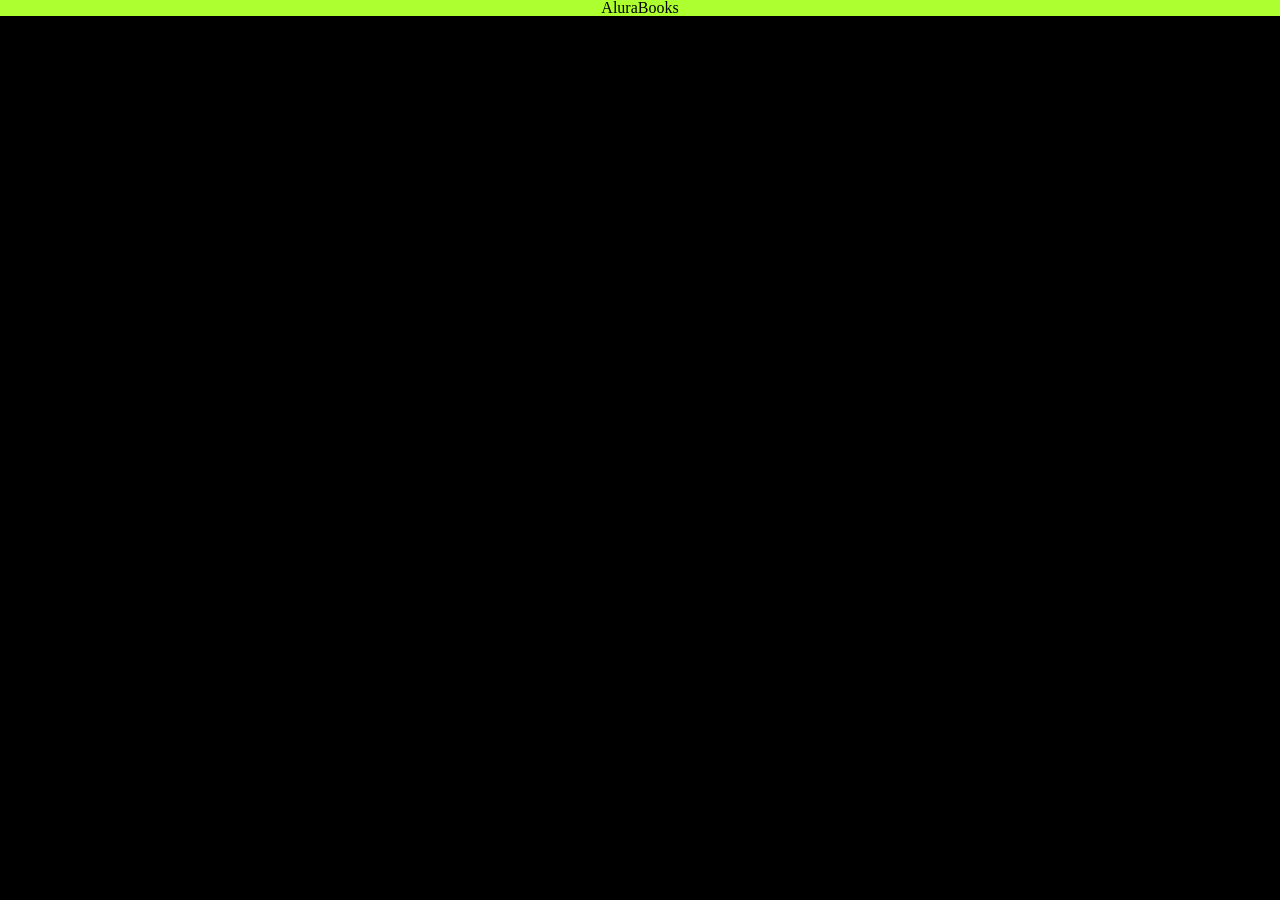
==== mobilifirst/index.html @ 6bdb54c4 "Add files via upload" ====
<!DOCTYPE html>
<html>
<head>
    <meta charset="UTF-8">
    <meta name="viewport" content="width-device-width" initial-scale="1.0">
    <link rel="stylesheet" href="style.css">
    <link rel="stylesheet" href="resete.css">
    <title>AluraBooks</title>
</head>
<body>
    <h1>AluraBooks</h1>
</body>
</html>
---- mobilifirst/style.css ----
:root{
--cor-de-fundo: #ebecee;
}
body{
    background-color: black
}
h1{
    background-color: greenyellow;
    text-align: center;
}
---- mobilifirst/resete.css ----
/* http://meyerweb.com/eric/tools/css/reset/ 
   v2.0 | 20110126
   License: none (public domain)
*/

html, body, div, span, applet, object, iframe,
h1, h2, h3, h4, h5, h6, p, blockquote, pre,
a, abbr, acronym, address, big, cite, code,
del, dfn, em, img, ins, kbd, q, s, samp,
small, strike, strong, sub, sup, tt, var,
b, u, i, center,
dl, dt, dd, ol, ul, li,
fieldset, form, label, legend,
table, caption, tbody, tfoot, thead, tr, th, td,
article, aside, canvas, details, embed, 
figure, figcaption, footer, header, hgroup, 
menu, nav, output, ruby, section, summary,
time, mark, audio, video {
	margin: 0;
	padding: 0;
	border: 0;
	font-size: 100%;
	font: inherit;
	vertical-align: baseline;
}
/* HTML5 display-role reset for older browsers */
article, aside, details, figcaption, figure, 
footer, header, hgroup, menu, nav, section {
	display: block;
}
body {
	line-height: 1;
}
ol, ul {
	list-style: none;
}
blockquote, q {
	quotes: none;
}
blockquote:before, blockquote:after,
q:before, q:after {
	content: '';
	content: none;
}
table {
	border-collapse: collapse;
	border-spacing: 0;
}
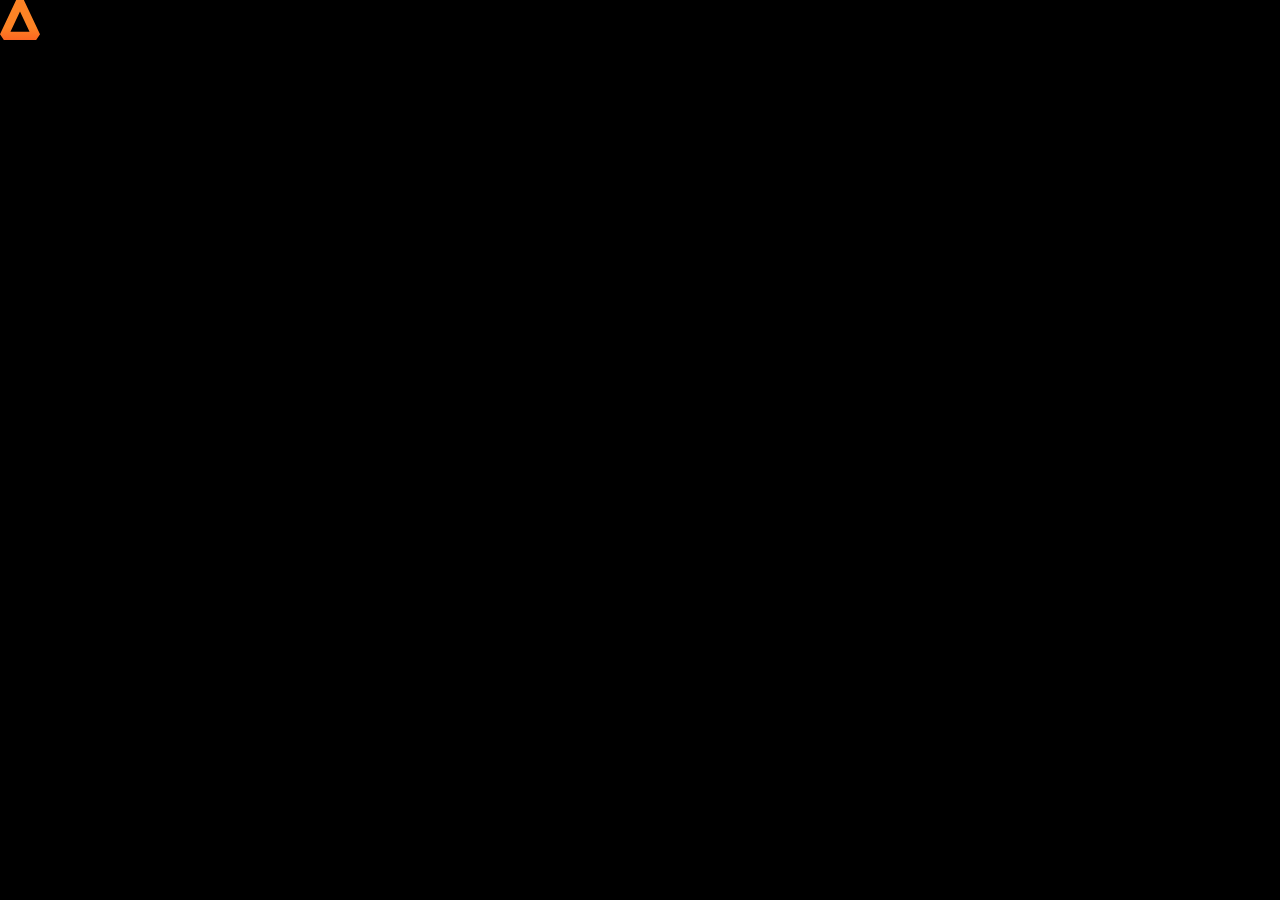
==== commit 13f02b38: "Add files via upload" ====
--- a/mobilifirst/index.html
+++ b/mobilifirst/index.html
@@ -3,11 +3,17 @@
 <head>
     <meta charset="UTF-8">
     <meta name="viewport" content="width-device-width" initial-scale="1.0">
+    <link rel="stylesheet" href="resete.css">
     <link rel="stylesheet" href="style.css">
-    <link rel="stylesheet" href="resete.css">
     <title>AluraBooks</title>
 </head>
 <body>
-    <h1>AluraBooks</h1>
+    
 </body>
+<header class="cabeçalho">
+<div class="container">
+<span class="cabeçalho_menu-hamburguer container_imagem"></span>
+<img src="./img/logo.svg" class="container_imagem">
+</div>  
+</header>
 </html>
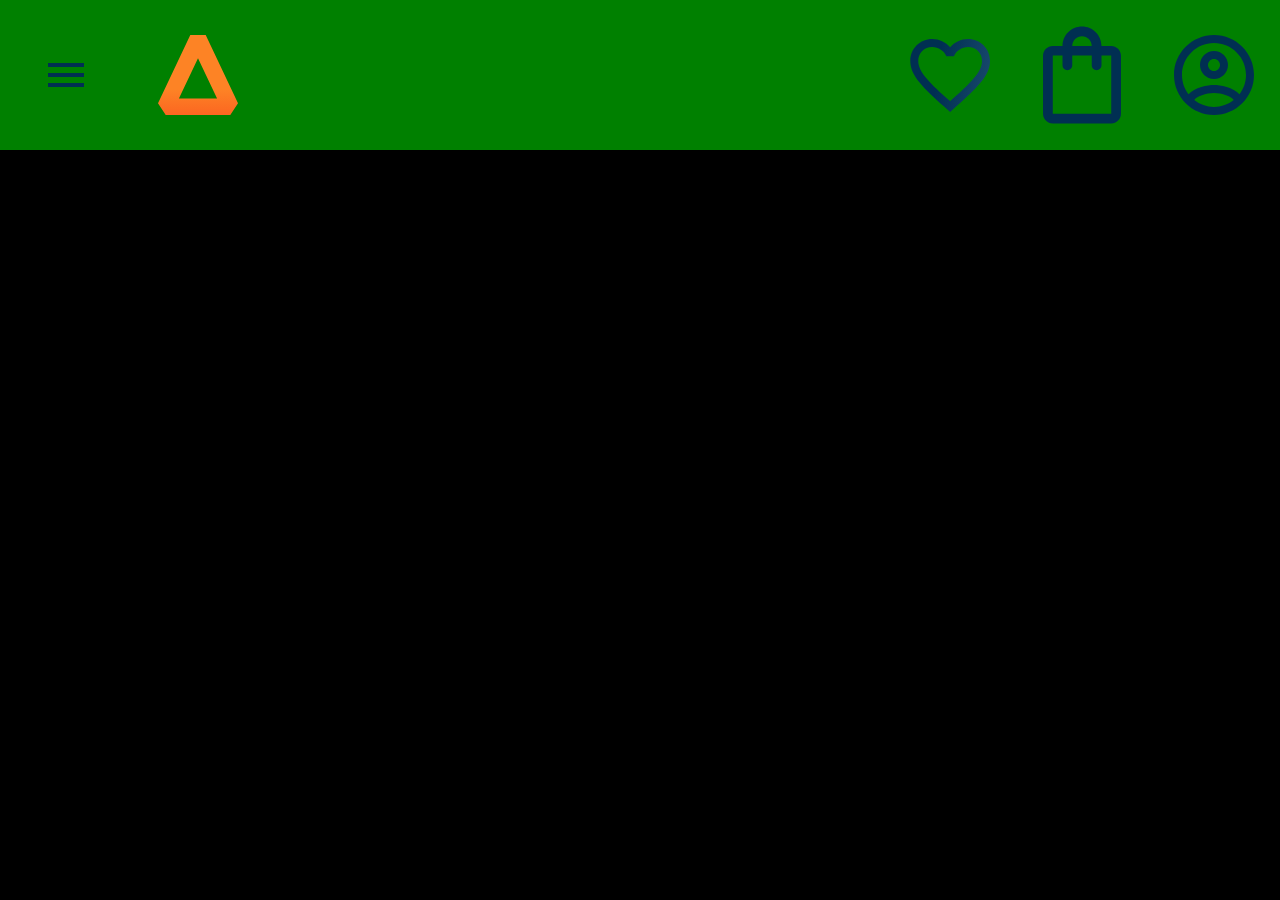
==== commit dfef8734: "Add files via upload" ====
--- a/mobilifirst/index.html
+++ b/mobilifirst/index.html
@@ -14,6 +14,13 @@
 <div class="container">
 <span class="cabeçalho_menu-hamburguer container_imagem"></span>
 <img src="./img/logo.svg" class="container_imagem">
-</div>  
+</div>
+
+<div class="container">
+ <img src="./img/Favoritos.svg" class="container_imagem">
+ <img src="./img/Compras.svg" class="container_imagem">
+<img src="./img/Usuario.svg" class="container_imagem">
+</div>           
+
 </header>
 </html>
--- a/mobilifirst/style.css
+++ b/mobilifirst/style.css
@@ -1,10 +1,30 @@
 :root{
 --cor-de-fundo: #ebecee;
+--branco: #FFFFFF;
 }
 body{
     background-color: black
 }
-h1{
-    background-color: greenyellow;
-    text-align: center;
+.cabeçalho_menu-hamburguer{
+    width: 24px;
+    height: 24px;
+    background-image: url(./img/Menu.svg);
+    background-repeat: no-repeat;
+    background-position: center;
+    display: inline-block;
+}
+.cabeçalho{
+    background-color: green;
+    display: flex;
+    justify-content: space-between;
+    align-items: center;
+}
+.container{
+    display: flex;
+    align-items: center;
+}
+.container_imagem {
+padding: 12px;
+margin: 14px;
+width: 5em;
 }
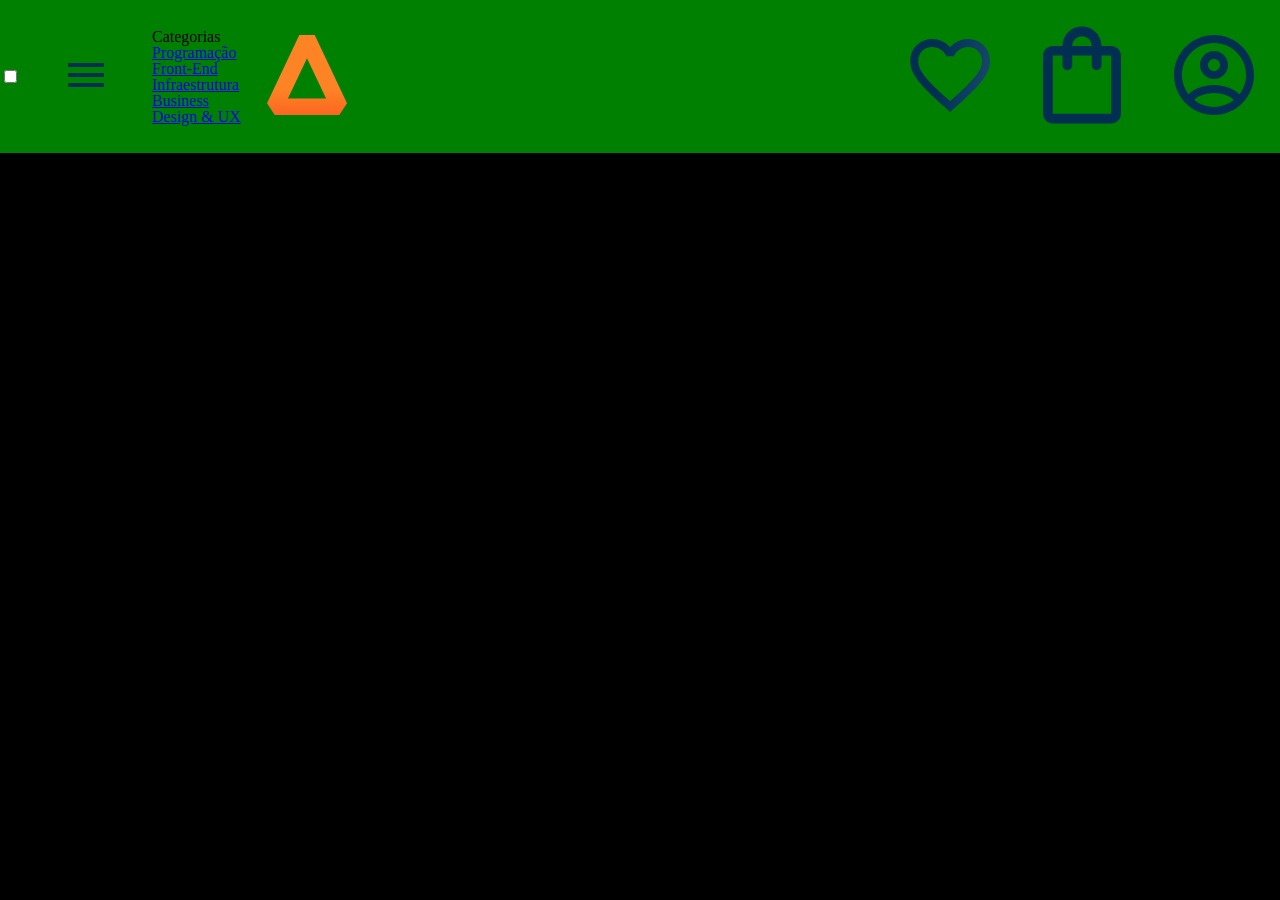
==== commit a8535ed2: "Add files via upload" ====
--- a/mobilifirst/index.html
+++ b/mobilifirst/index.html
@@ -12,14 +12,32 @@
 </body>
 <header class="cabeçalho">
 <div class="container">
+    <input type="checkbox" 1d="menu" class="container_botão">
+    <label for="menu">
 <span class="cabeçalho_menu-hamburguer container_imagem"></span>
-<img src="./img/logo.svg" class="container_imagem">
+</label>
+<ul class="Lista menu">
+    <li class="lista-menu_titulo">Categorias</li>
+
+    <li class="lista-meno_item">
+   <a href="#" class="Lista-menu_link">Programação </a>
+   <li class="lista-meno_item"></li>
+    <a href="#" class="Lista-menu_link"> Front-End</a>
+    <li class="lista-meno_item"></li>
+    <a href="#" class="Lista-menu_link">Infraestrutura</a>
+   <li class="lista-meno_item"></li>
+ <a href="#" class="Lista-menu_link">Business </a>
+ <li class="lista-meno_item"></li>
+<a href="#" class="Lista-menu_link">Design & UX </a>
+</li>
+</ul>
+<a href="#"><img src="./img/logo.svg" class="container_imagem"> </a>
 </div>
 
 <div class="container">
- <img src="./img/Favoritos.svg" class="container_imagem">
- <img src="./img/Compras.svg" class="container_imagem">
-<img src="./img/Usuario.svg" class="container_imagem">
+<a href="#"><img src="./img/Favoritos.svg" class="container_imagem"> </a>
+<a href="#"><img src="./img/Compras.svg" class="container_imagem"> </a>
+<a href="#"><img src="./img/Usuario.svg" class="container_imagem"> </a>
 </div>           
 
 </header>
--- a/mobilifirst/style.css
+++ b/mobilifirst/style.css
@@ -9,7 +9,7 @@
     width: 24px;
     height: 24px;
     background-image: url(./img/Menu.svg);
-    background-repeat: no-repeat;
+    background-repeat: no-repeat                                                                                               ;
     background-position: center;
     display: inline-block;
 }
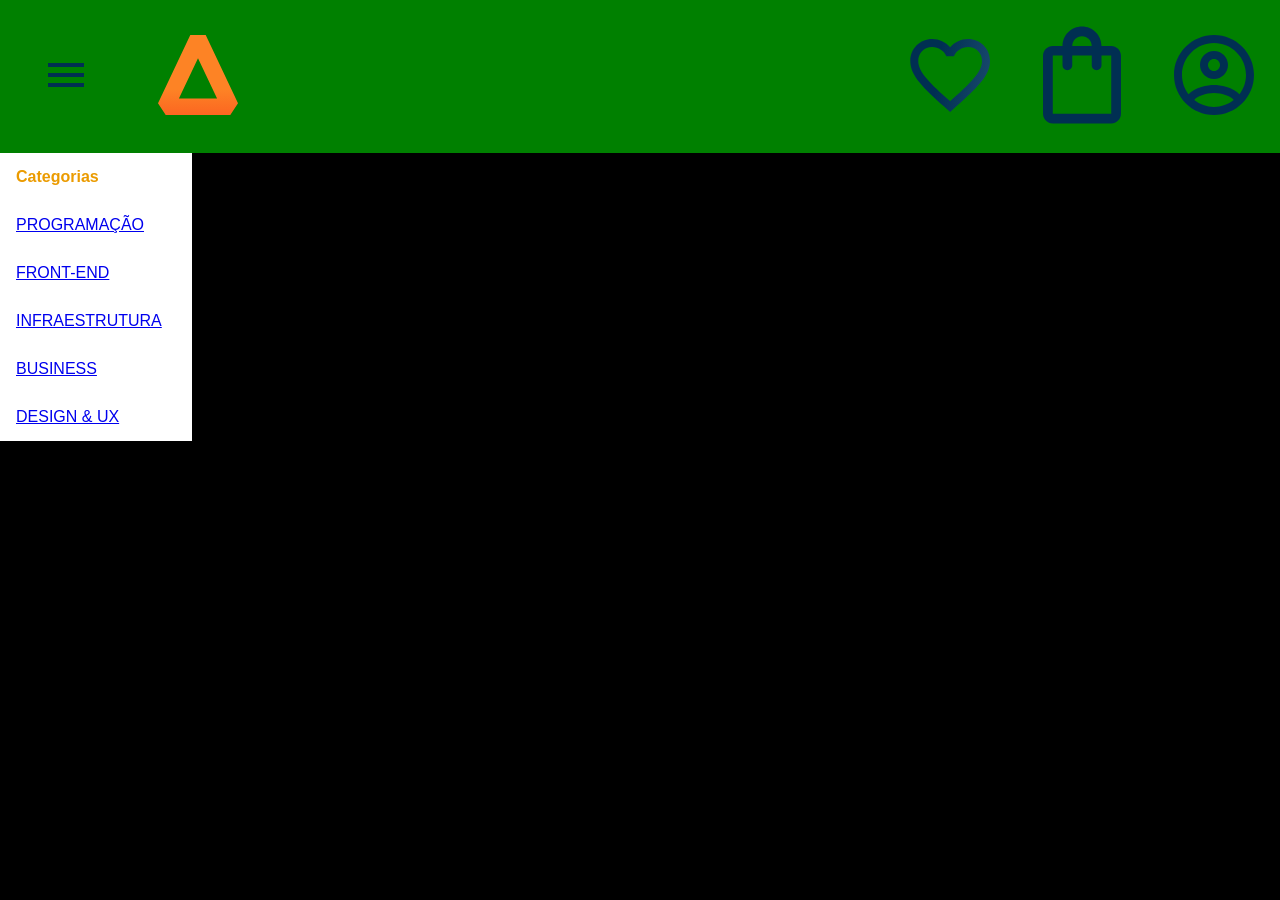
==== commit 5e991511: "Add files via upload" ====
--- a/mobilifirst/index.html
+++ b/mobilifirst/index.html
@@ -1,44 +1,47 @@
 <!DOCTYPE html>
 <html>
 <head>
-    <meta charset="UTF-8">
-    <meta name="viewport" content="width-device-width" initial-scale="1.0">
-    <link rel="stylesheet" href="resete.css">
-    <link rel="stylesheet" href="style.css">
-    <title>AluraBooks</title>
+<meta charset="UTF-8">
+<meta name="viewport" content="width-device-width" initial-scale="1.0">
+<link rel="stylesheet" href="resete.css">
+<link rel="stylesheet" href="style.css">
+<link rel="preconnect" href="https://fonts.googleapis.com">
+<link rel="preconnect" href="https://fonts.gstatic.com" crossorigin>
+<link href="https://fonts.googleapis.com/css2?family=Poppins:wght@300;400;500;700&display=swap" rel="stylesheet">
+<title>AluraBooks</title>
 </head>
-<body>
-    
+<body>    
 </body>
 <header class="cabeçalho">
 <div class="container">
-    <input type="checkbox" 1d="menu" class="container_botão">
-    <label for="menu">
+<input type="checkbox" 1d="menu" class="container_botão">
+<label for="menu">
 <span class="cabeçalho_menu-hamburguer container_imagem"></span>
 </label>
-<ul class="Lista menu">
-    <li class="lista-menu_titulo">Categorias</li>
+<ul class="lista-menu">
+<li class="lista-menu_titulo">Categorias</li>
 
-    <li class="lista-meno_item">
-   <a href="#" class="Lista-menu_link">Programação </a>
-   <li class="lista-meno_item"></li>
-    <a href="#" class="Lista-menu_link"> Front-End</a>
-    <li class="lista-meno_item"></li>
-    <a href="#" class="Lista-menu_link">Infraestrutura</a>
-   <li class="lista-meno_item"></li>
- <a href="#" class="Lista-menu_link">Business </a>
- <li class="lista-meno_item"></li>
-<a href="#" class="Lista-menu_link">Design & UX </a>
-</li>
+
+
+<li class="lista-menu_item">
+<a href="#" class="lista-menu_link">Programação </a></li>
+
+
+<li class="lista-menu_item">
+<a href="#" class="lista-menu_link"> Front-End</a></li>
+<li class="lista-menu_item">
+<a href="#" class="lista-menu_link">Infraestrutura</a></li>
+<li class="lista-menu_item">
+<a href="#" class="lista-menu_link">Business </a></li>
+<li class="lista-menu_item">
+<a href="#" class="lista-menu_link">Design & UX </a></li>
 </ul>
 <a href="#"><img src="./img/logo.svg" class="container_imagem"> </a>
 </div>
-
 <div class="container">
 <a href="#"><img src="./img/Favoritos.svg" class="container_imagem"> </a>
 <a href="#"><img src="./img/Compras.svg" class="container_imagem"> </a>
 <a href="#"><img src="./img/Usuario.svg" class="container_imagem"> </a>
 </div>           
-
 </header>
-</html>+</html>
--- a/mobilifirst/style.css
+++ b/mobilifirst/style.css
@@ -1,15 +1,20 @@
 :root{
 --cor-de-fundo: #ebecee;
 --branco: #FFFFFF;
+--laranja: #EB9B00;
+--fonte-principal: "Poopins";
 }
 body{
-    background-color: black
+    background-color: black;
+    font-family: Impact, Haettenschweiler, 'Arial Narrow Bold', sans-serif;
+    font-size: 16px;
+    font-weight: 400;
 }
 .cabeçalho_menu-hamburguer{
     width: 24px;
     height: 24px;
     background-image: url(./img/Menu.svg);
-    background-repeat: no-repeat                                                                                               ;
+    background-repeat: no-repeat;
     background-position: center;
     display: inline-block;
 }
@@ -18,6 +23,7 @@
     display: flex;
     justify-content: space-between;
     align-items: center;
+    position: relative;
 }
 .container{
     display: flex;
@@ -27,4 +33,31 @@
 padding: 12px;
 margin: 14px;
 width: 5em;
+}
+.container_botão:checked ~.lista-menu {
+    display: block;
+}
+.lista-menu_titulo,
+.lista-menu_item{
+    padding: 1em;
+    background-color: var(--branco);
+}
+.lista-menu_titulo {
+    color: var(--laranja);
+    font-weight: 700;
+}
+.lista-menu_link{
+    -webkit-background-clip: text;
+    background-clip: text;
+    text-transform: uppercase;
+}
+.lista-menu{
+    display: inline-block;
+    position: absolute;
+    top: 100%;
+    width: 15vw;
+
+}
+.container_botão{
+    display: none;
 }
